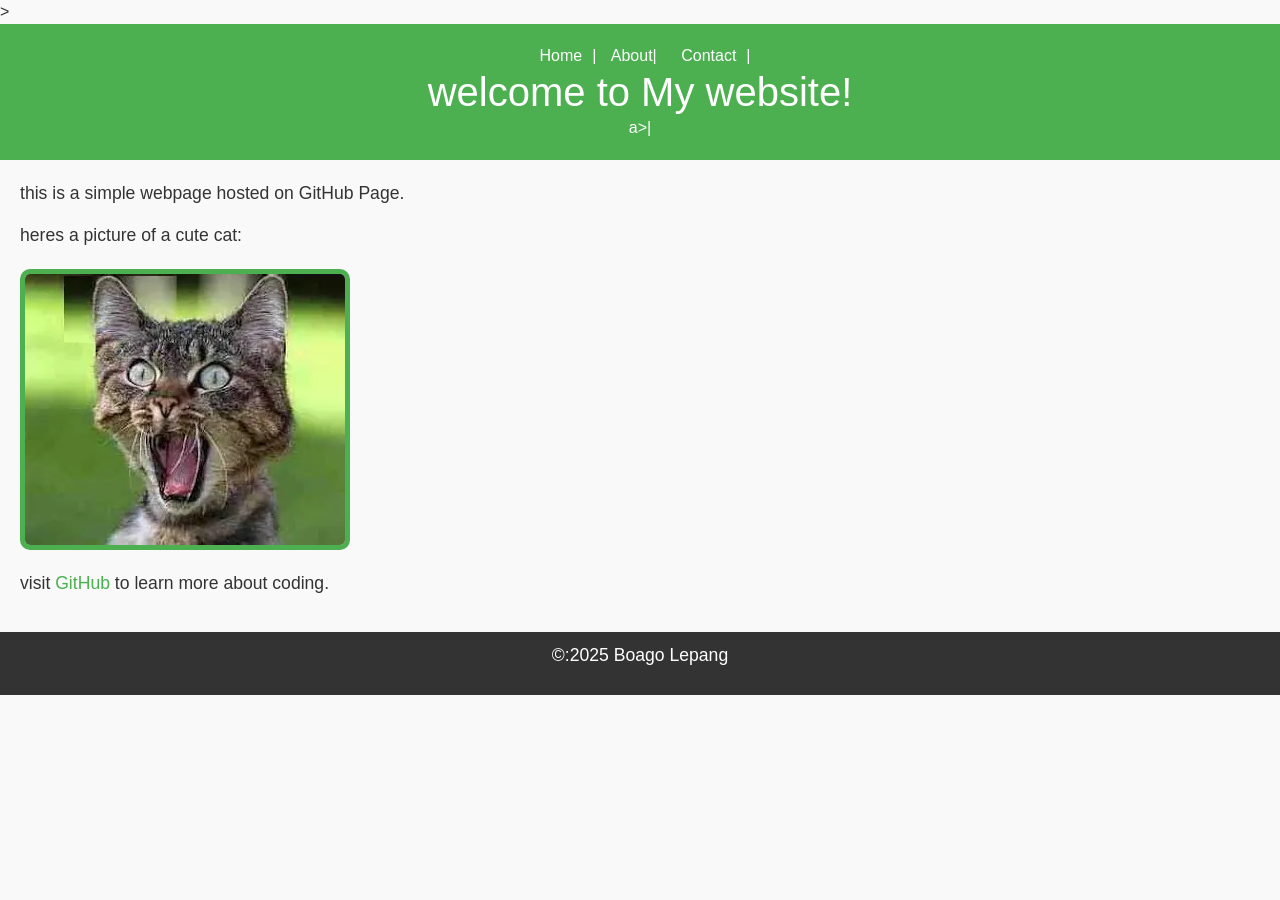
==== index.html @ 00a130ee "Update index.html" ====
<!DOCTYPE html>

<html lang="en">

<head>>

    <meta charset="UTF-8">
	
	<meta name="viewpoint" content="width=device-width, initial-scale=1.0">
	
	<title>My First GitHub Page</title>
    <!-- Bootstrap CSS --> 
<link href="https://cdn.jsdelivr.net/npm/bootstrap@5.3.0/dist/css/bootstrap.min.css" rel="stylesheet"> 
    <link rel="stylesheet" href="styles.css">
	
 </head>
 
 <body>
      
	  <header> 
		  
	     <nav>
			 
	    <a href="index.html">Home</a>|

        <a href="about.html">About</>|
			
        <a href="contact.html">Contact</a>|
			
 <nav>
	 
		<h1>welcome to My website!</h1>a>|
		
	 </header>
	 
	 <main>
	 
	      <p>this is a simple webpage hosted on GitHub Page.</p>
		  
		  <p>heres a picture of a cute cat:</p>
		  
		  <img src="OIP.webp"alt="A cute kitten">
		  
		  <p>visit <a href='https://github.com'> GitHub</a> to learn more about coding.</p>
		  
	</main>
	
	
	<footer>
	    
		<p>&copy:2025 Boago Lepang</p>
		
	</footer>
	 <!-- Bootstrap JS and dependencies --> 

<script src="https://cdn.jsdelivr.net/npm/@popperjs/core@2.11.6/dist/umd/popper.min.js"></script> 

<script src="https://cdn.jsdelivr.net/npm/bootstrap@5.3.0/dist/js/bootstrap.min.js"></script> 
</body>

</html>
---- styles.css ----
body {
  font-family: Arial, sans-serif;
  color: #333;
  background-color: #f9f9f9;
  margin: 0;
  padding: 0; 
  lineheight: 1.6;
}

header {
  background-color: #4CAF50;
  color: white;
  padding: 20px;
  text-align: center;
} 

header h1 {
  margin: 0;
}

nav a {
  color: White;
  text-decoration: none;
  margin: 0 10px;
}

nav a:hover {
  text-decoration: underline;
}

main {
  padding: 20px;
  max-with: 800px: 
margin: 0 auto;
}

main img {
  max-weight:100%;
  height: auto;
  display: block;
  margin: 20px 0;
}

footer {
background-color: #333;
  color: white;
  text-align: center;
  padding: 10px;
}

p {
  font-size: 1.1em;
}

a {
  color: #4CAF50;
  text-decoration: none;
}

a:hover {
  text-decoration: underline;
}

img{
  border: 5px solid #4CAF50;
  border-radius: 10px;
}

main a[href^="malito:"] {
  color: #ff%=5722;
  font-weight: bold;
}
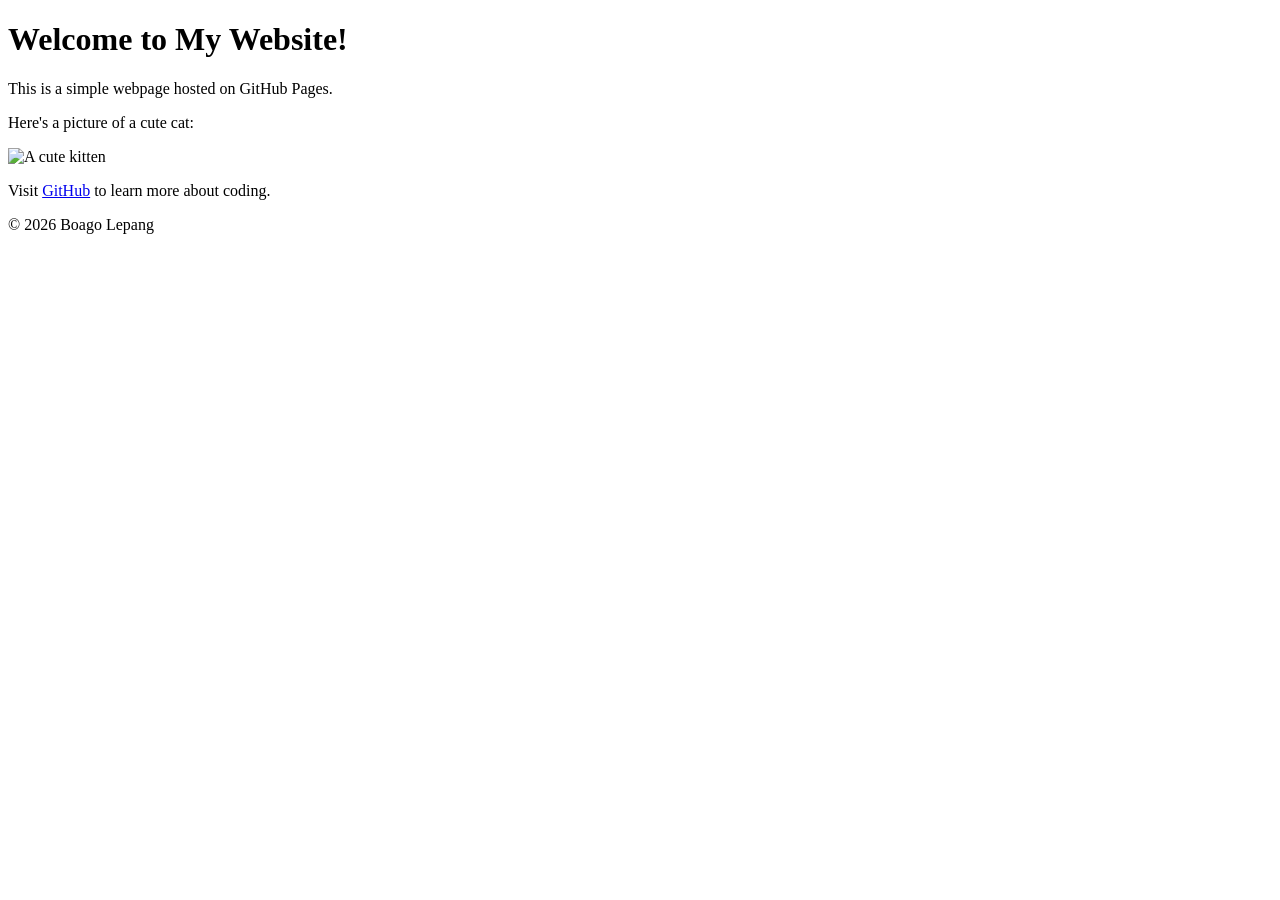
==== commit 170d8710: "Add initial HTML structure for GitHub page" ====
--- a/index.html
+++ b/index.html
@@ -1,72 +1,51 @@
-<!DOCTYPE html>
-
-<html lang="en">
-
-<head>>
-
-    <meta charset="UTF-8">
-	
-	<meta name="viewpoint" content="width=device-width, initial-scale=1.0">
-	
-	<title>My First GitHub Page</title>
-    <!-- Bootstrap CSS --> 
-<link href="https://cdn.jsdelivr.net/npm/bootstrap@5.3.0/dist/css/bootstrap.min.css" rel="stylesheet"> 
-    <link rel="stylesheet" href="styles.css">
-	
- </head>
- 
- <body>
-      
-	  <header> 
-		  
-	     <nav>
-			 
-	    <a href="index.html">Home</a>|
-
-        <a href="about.html">About</>|
-			
-        <a href="contact.html">Contact</a>|
-			
- <nav>
-	 
-		<h1>welcome to My website!</h1>a>|
-		
-	 </header>
-	 
-	 <main>
-	 
-	      <p>this is a simple webpage hosted on GitHub Page.</p>
-		  
-		  <p>heres a picture of a cute cat:</p>
-		  
-		  <img src="OIP.webp"alt="A cute kitten">
-		  
-		  <p>visit <a href='https://github.com'> GitHub</a> to learn more about coding.</p>
-		  
-	</main>
-	
-	
-	<footer>
-	    
-		<p>&copy:2025 Boago Lepang</p>
-		
-	</footer>
-	 <!-- Bootstrap JS and dependencies --> 
-
-<script src="https://cdn.jsdelivr.net/npm/@popperjs/core@2.11.6/dist/umd/popper.min.js"></script> 
-
-<script src="https://cdn.jsdelivr.net/npm/bootstrap@5.3.0/dist/js/bootstrap.min.js"></script> 
-</body>
-
-</html>
-
-
-
-
-
-
-
-
-
-
-
+<!DOCTYPE html> 
+
+<html lang="en"> 
+
+<head> 
+
+    <meta charset="UTF-8"> 
+
+    <meta name="viewport" content="width=device-width, initial-scale=1.0"> 
+
+    <title>My First GitHub Page</title> 
+
+</head> 
+
+<body> 
+
+    <header> 
+
+        <h1>Welcome to My Website!</h1> 
+
+    </header> 
+
+ 
+
+    <main> 
+
+        <p>This is a simple webpage hosted on GitHub Pages.</p> 
+
+        <p>Here's a picture of a cute cat:</p> 
+
+        <img src="https://placekitten.com/200/300" alt="A cute kitten"> 
+
+         
+
+        <p>Visit <a href="https://github.com">GitHub</a> to learn more about coding.</p> 
+
+    </main> 
+
+ 
+
+    <footer> 
+
+        <p>&copy; 2026 Boago Lepang</p> 
+
+    </footer> 
+
+ 
+
+</body> 
+
+</html> 
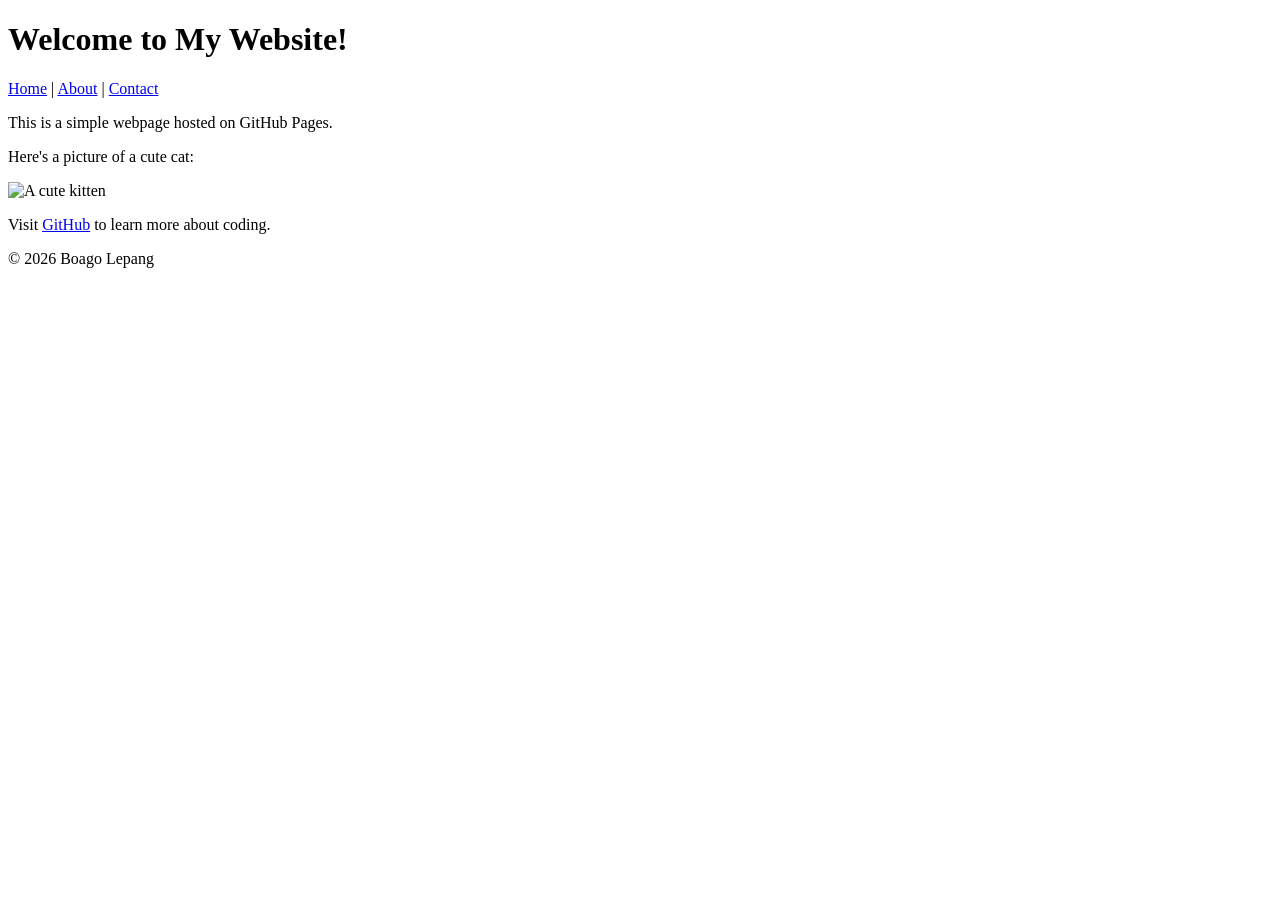
==== commit 616a9c3a: "Add navigation links to the header" ====
--- a/index.html
+++ b/index.html
@@ -17,7 +17,15 @@
     <header> 
 
         <h1>Welcome to My Website!</h1> 
+        <nav> 
 
+            <a href="index.html">Home</a> | 
+
+            <a href="about.html">About</a> | 
+
+            <a href="contact.html">Contact</a> 
+
+        </nav> 
     </header> 
 
  
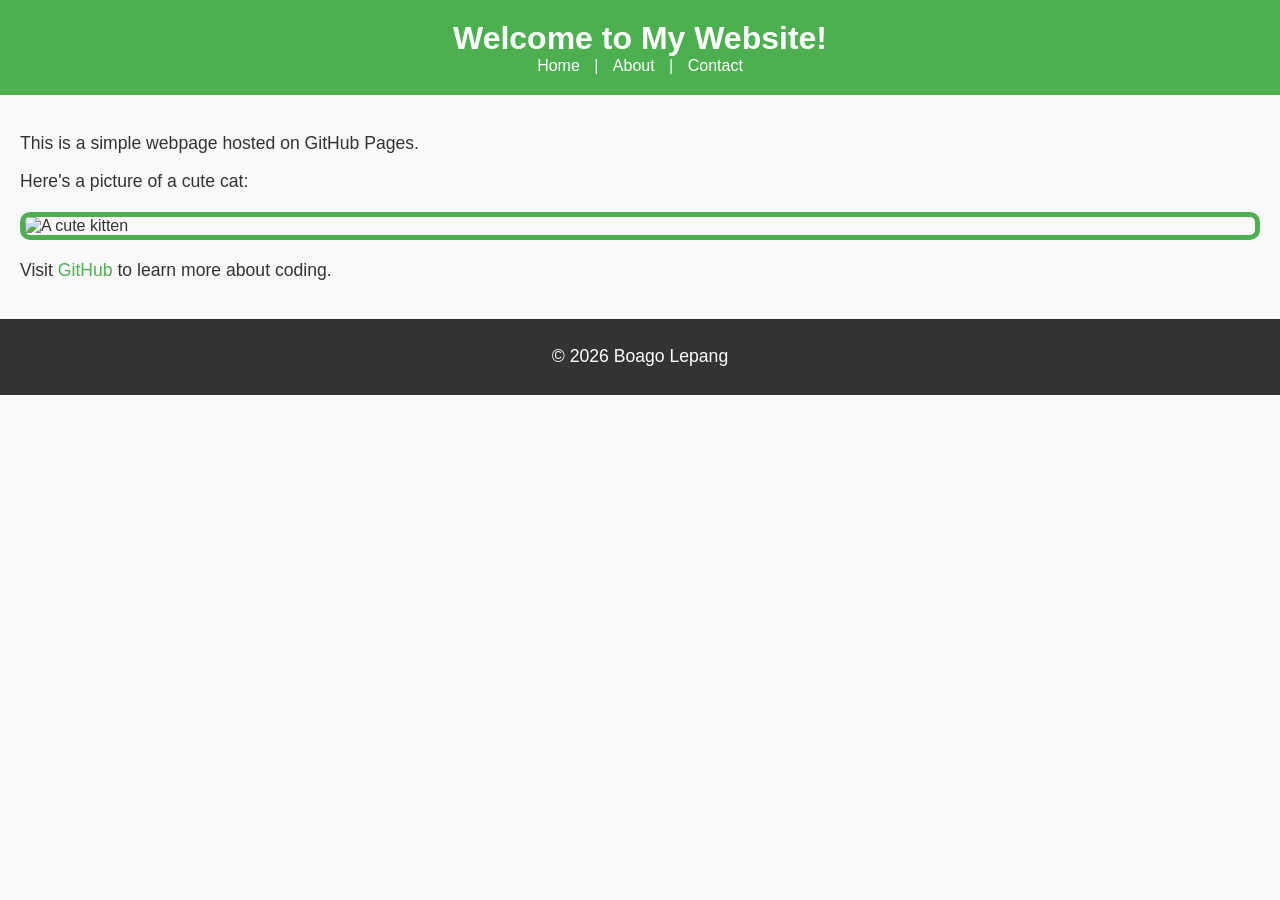
==== commit c7472f5b: "Add link to external stylesheet in index.html" ====
--- a/index.html
+++ b/index.html
@@ -9,7 +9,7 @@
     <meta name="viewport" content="width=device-width, initial-scale=1.0"> 
 
     <title>My First GitHub Page</title> 
-
+    <link rel="stylesheet" href="styles.css">
 </head> 
 
 <body> 
--- a/styles.css
+++ b/styles.css
@@ -0,0 +1,73 @@
+body {
+  font-family: Arial, sans-serif;
+  color: #333;
+  background-color: #f9f9f9;
+  margin: 0;
+  padding: 0; 
+  lineheight: 1.6;
+}
+
+header {
+  background-color: #4CAF50;
+  color: white;
+  padding: 20px;
+  text-align: center;
+} 
+
+header h1 {
+  margin: 0;
+}
+
+nav a {
+  color: White;
+  text-decoration: none;
+  margin: 0 10px;
+}
+
+nav a:hover {
+  text-decoration: underline;
+}
+
+main {
+  padding: 20px;
+  max-with: 800px: 
+margin: 0 auto;
+}
+
+main img {
+  max-weight:100%;
+  height: auto;
+  display: block;
+  margin: 20px 0;
+}
+
+footer {
+background-color: #333;
+  color: white;
+  text-align: center;
+  padding: 10px;
+}
+
+p {
+  font-size: 1.1em;
+}
+
+a {
+  color: #4CAF50;
+  text-decoration: none;
+}
+
+a:hover {
+  text-decoration: underline;
+}
+
+img{
+  border: 5px solid #4CAF50;
+  border-radius: 10px;
+}
+
+main a[href^="malito:"] {
+  color: #ff%=5722;
+  font-weight: bold;
+}
+
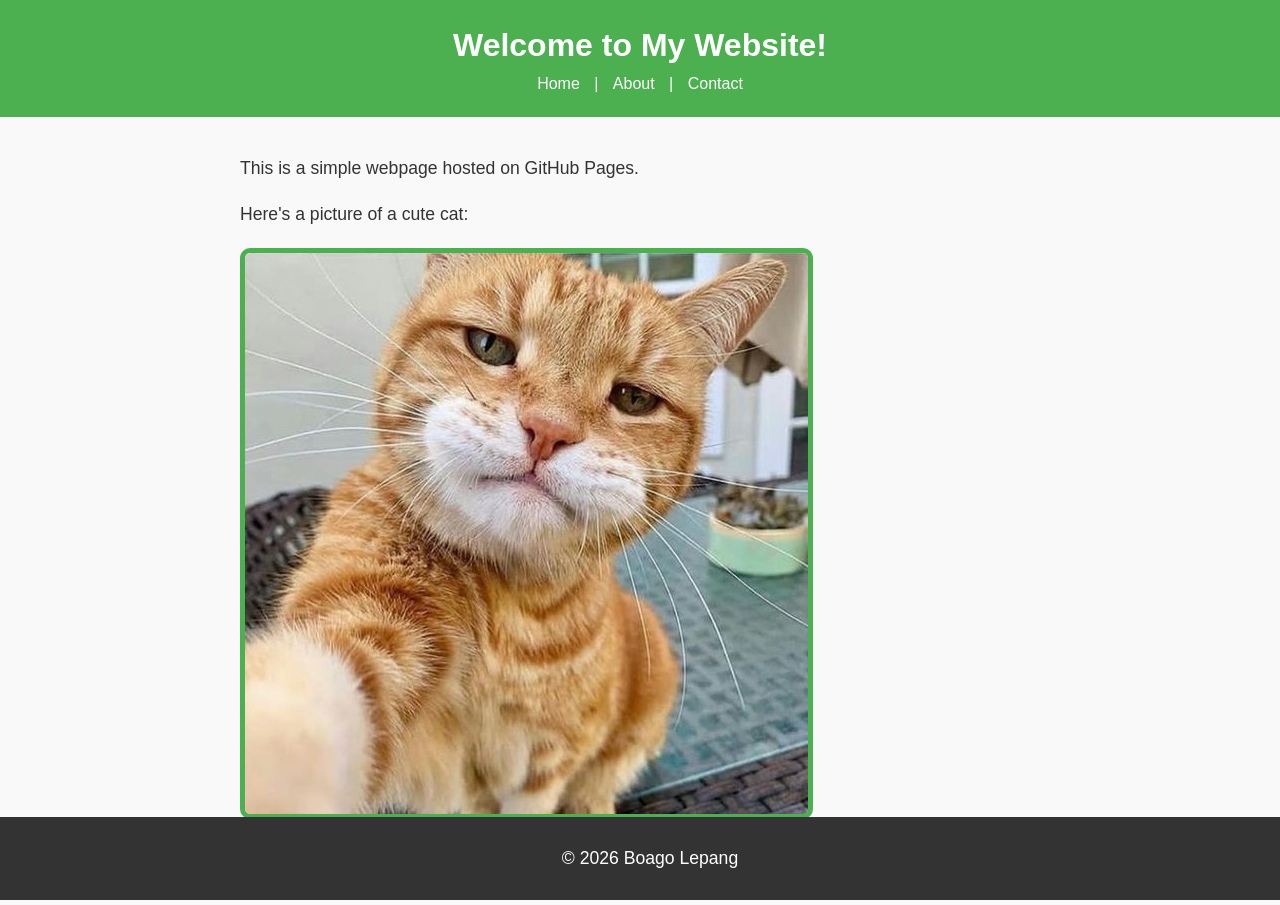
==== commit aa68e523: "Update index.html" ====
--- a/index.html
+++ b/index.html
@@ -36,7 +36,7 @@
 
         <p>Here's a picture of a cute cat:</p> 
 
-        <img src="https://placekitten.com/200/300" alt="A cute kitten"> 
+        <img src="kalawa.jpg" alt="A cute kitten"> 
 
          
 
--- a/styles.css
+++ b/styles.css
@@ -1,73 +1,130 @@
-body {
-  font-family: Arial, sans-serif;
-  color: #333;
-  background-color: #f9f9f9;
-  margin: 0;
-  padding: 0; 
-  lineheight: 1.6;
-}
+body { 
 
-header {
-  background-color: #4CAF50;
-  color: white;
-  padding: 20px;
-  text-align: center;
+    font-family: Arial, sans-serif; 
+
+    color: #333; 
+
+    background-color: #f9f9f9; 
+
+    margin: 0; 
+
+    padding: 0; 
+
+    line-height: 1.6; 
+
+} 
+header { 
+
+    background-color: #4CAF50; 
+
+    color: white; 
+
+    padding: 20px; 
+
+    text-align: center; 
+
 } 
 
-header h1 {
-  margin: 0;
+ 
+
+header h1 { 
+
+    margin: 0; 
+
+} 
+
+ 
+
+nav a { 
+
+    color: white; 
+
+    text-decoration: none; 
+
+    margin: 0 10px; 
+
+} 
+
+ 
+
+nav a:hover { 
+
+    text-decoration: underline; 
 }
+main { 
 
-nav a {
-  color: White;
-  text-decoration: none;
-  margin: 0 10px;
-}
+    padding: 20px; 
 
-nav a:hover {
-  text-decoration: underline;
-}
+    max-width: 800px; 
 
-main {
-  padding: 20px;
-  max-with: 800px: 
-margin: 0 auto;
-}
+    margin: 0 auto; 
 
-main img {
-  max-weight:100%;
-  height: auto;
-  display: block;
-  margin: 20px 0;
-}
+} 
 
-footer {
-background-color: #333;
-  color: white;
-  text-align: center;
-  padding: 10px;
-}
+ 
 
-p {
-  font-size: 1.1em;
-}
+main img { 
 
-a {
-  color: #4CAF50;
-  text-decoration: none;
-}
+    max-width: 100%; 
 
-a:hover {
-  text-decoration: underline;
-}
+    height: auto; 
 
-img{
-  border: 5px solid #4CAF50;
-  border-radius: 10px;
-}
+    display: block; 
 
-main a[href^="malito:"] {
-  color: #ff%=5722;
-  font-weight: bold;
-}
+    margin: 20px 0; 
 
+} 
+footer { 
+
+    background-color: #333; 
+
+    color: white; 
+
+    text-align: center; 
+
+    padding: 10px; 
+
+    position: fixed; 
+
+    bottom: 0; 
+
+    width: 100%; 
+
+} 
+p { 
+
+    font-size: 1.1em; 
+
+} 
+
+ 
+
+a { 
+
+    color: #4CAF50; 
+
+    text-decoration: none; 
+
+} 
+
+ 
+
+a:hover { 
+
+    text-decoration: underline; 
+
+} 
+img { 
+
+    border: 5px solid #4CAF50; 
+
+    border-radius: 10px; 
+
+} 
+main a[href^="mailto:"] { 
+
+    color: #ff5722; 
+
+    font-weight: bold; 
+
+} 
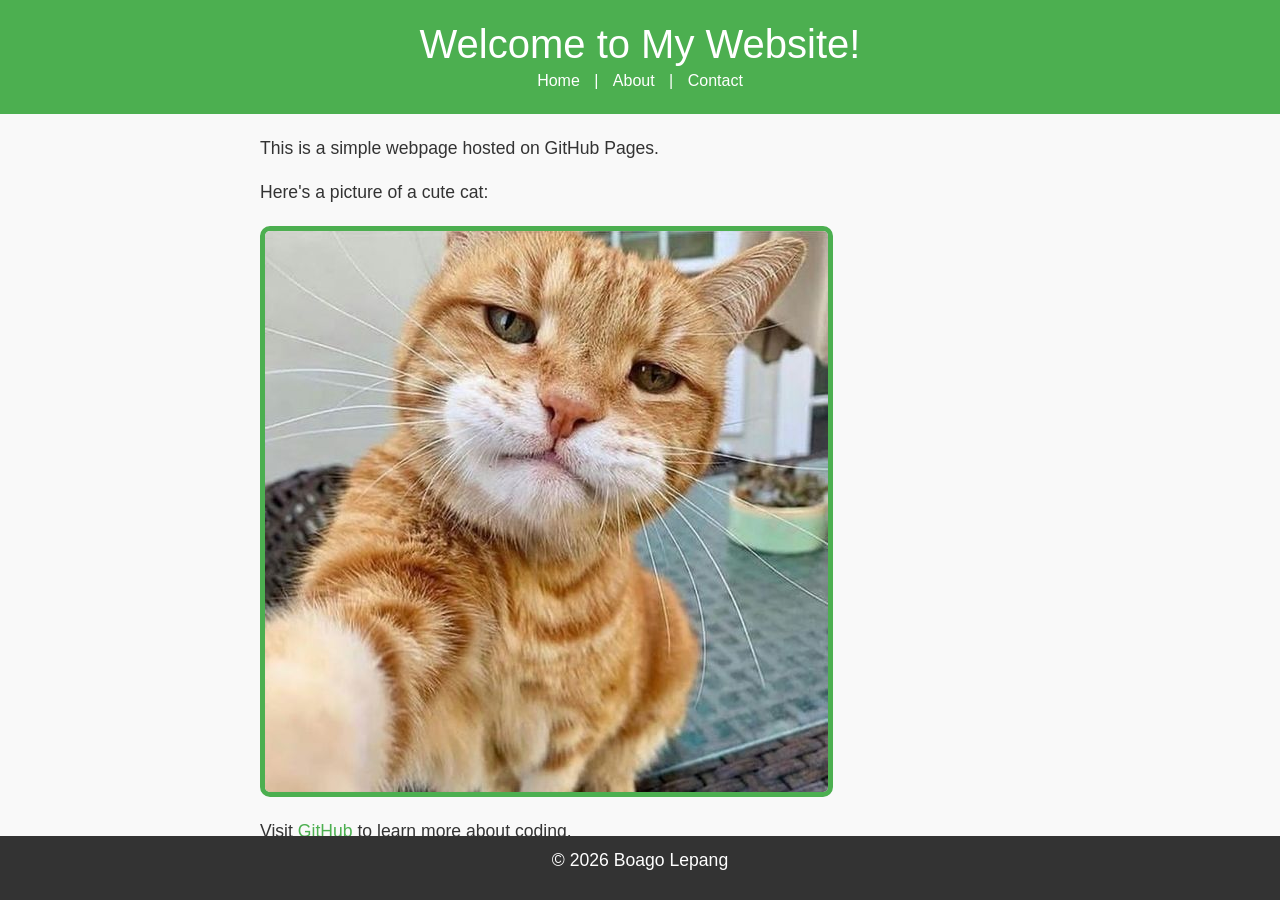
==== commit 295be9db: "Include Bootstrap CSS and JS in index.html Added Bootstrap CSS and JS links for styling and function" ====
--- a/index.html
+++ b/index.html
@@ -8,7 +8,10 @@
 
     <meta name="viewport" content="width=device-width, initial-scale=1.0"> 
 
-    <title>My First GitHub Page</title> 
+    <title>My First GitHub Page</title>
+    <!-- Bootstrap CSS --> 
+
+    <link href="https://cdn.jsdelivr.net/npm/bootstrap@5.3.0/dist/css/bootstrap.min.css" rel="stylesheet"> 
     <link rel="stylesheet" href="styles.css">
 </head> 
 
@@ -51,7 +54,11 @@
         <p>&copy; 2026 Boago Lepang</p> 
 
     </footer> 
+<!-- Bootstrap JS and dependencies --> 
 
+<script src="https://cdn.jsdelivr.net/npm/@popperjs/core@2.11.6/dist/umd/popper.min.js"></script> 
+
+<script src="https://cdn.jsdelivr.net/npm/bootstrap@5.3.0/dist/js/bootstrap.min.js"></script> 
  
 
 </body> 
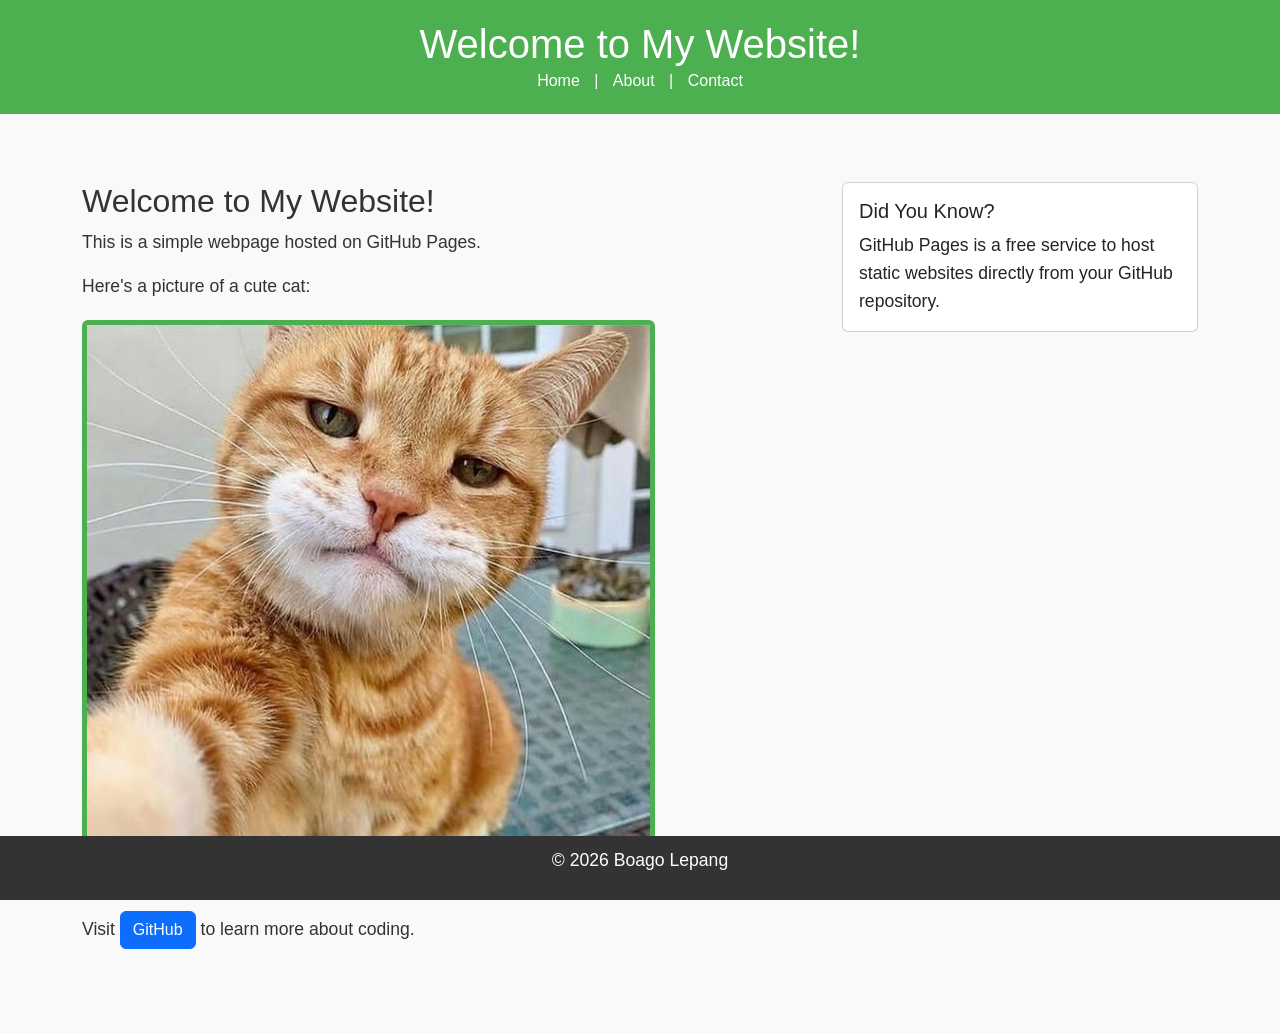
==== commit e3db533f: "Update index.html" ====
--- a/index.html
+++ b/index.html
@@ -33,19 +33,43 @@
 
  
 
-    <main> 
+   <main class="container my-5"> 
 
-        <p>This is a simple webpage hosted on GitHub Pages.</p> 
+    <div class="row"> 
 
-        <p>Here's a picture of a cute cat:</p> 
+        <div class="col-md-8"> 
 
-        <img src="kalawa.jpg" alt="A cute kitten"> 
+            <h2>Welcome to My Website!</h2> 
 
-         
+            <p>This is a simple webpage hosted on GitHub Pages.</p> 
 
-        <p>Visit <a href="https://github.com">GitHub</a> to learn more about coding.</p> 
+            <p>Here's a picture of a cute cat:</p> 
 
-    </main> 
+            <img src="kalawa.jpg" alt="A cute kitten" class="img-fluid rounded"> 
+
+            <p class="mt-3">Visit <a href="https://github.com" class="btn btn-primary">GitHub</a> to learn more about coding.</p> 
+
+        </div> 
+
+        <div class="col-md-4"> 
+
+            <div class="card"> 
+
+                <div class="card-body"> 
+
+                    <h5 class="card-title">Did You Know?</h5> 
+
+                    <p class="card-text">GitHub Pages is a free service to host static websites directly from your GitHub repository.</p> 
+
+                </div> 
+
+            </div> 
+
+        </div> 
+
+    </div> 
+
+</main> 
 
  
 
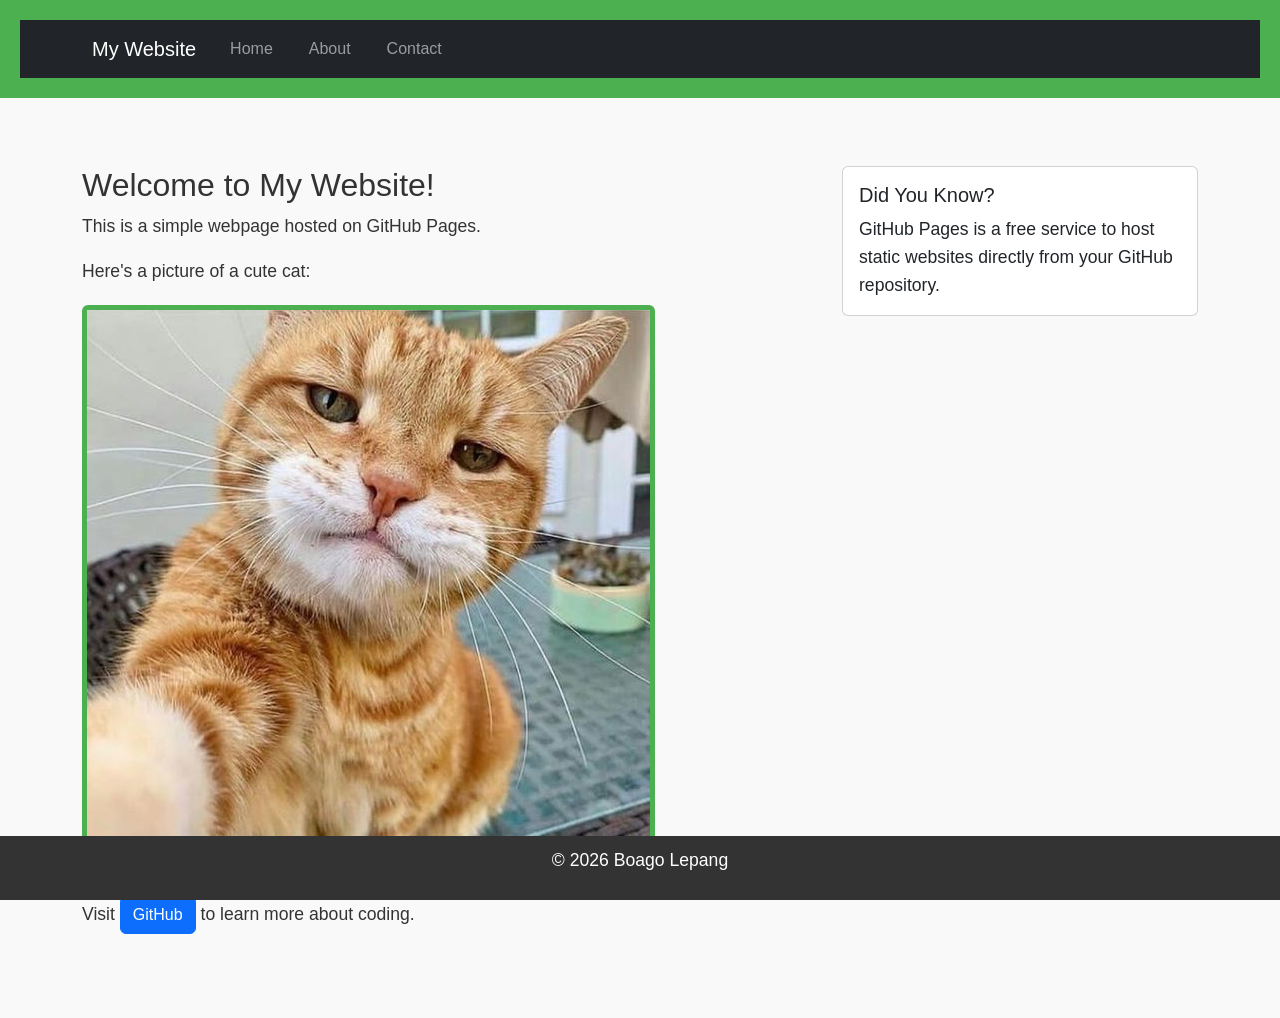
==== commit 359d86c2: "Refactor header and navigation structure" ====
--- a/index.html
+++ b/index.html
@@ -17,19 +17,51 @@
 
 <body> 
 
-    <header> 
+   <header> 
 
-        <h1>Welcome to My Website!</h1> 
-        <nav> 
+    <nav class="navbar navbar-expand-lg navbar-dark bg-dark"> 
 
-            <a href="index.html">Home</a> | 
+        <div class="container"> 
 
-            <a href="about.html">About</a> | 
+            <a class="navbar-brand" href="index.html">My Website</a> 
 
-            <a href="contact.html">Contact</a> 
+            <button class="navbar-toggler" type="button" data-bs-toggle="collapse" data-bs-target="#navbarNav"> 
 
-        </nav> 
-    </header> 
+                <span class="navbar-toggler-icon"></span> 
+
+            </button> 
+
+            <div class="collapse navbar-collapse" id="navbarNav"> 
+
+                <ul class="navbar-nav"> 
+
+                    <li class="nav-item"> 
+
+                        <a class="nav-link" href="index.html">Home</a> 
+
+                    </li> 
+
+                    <li class="nav-item"> 
+
+                        <a class="nav-link" href="about.html">About</a> 
+
+                    </li> 
+
+                    <li class="nav-item"> 
+
+                        <a class="nav-link" href="contact.html">Contact</a> 
+
+                    </li> 
+
+                </ul> 
+
+            </div> 
+
+        </div> 
+
+    </nav> 
+
+</header> 
 
  
 
